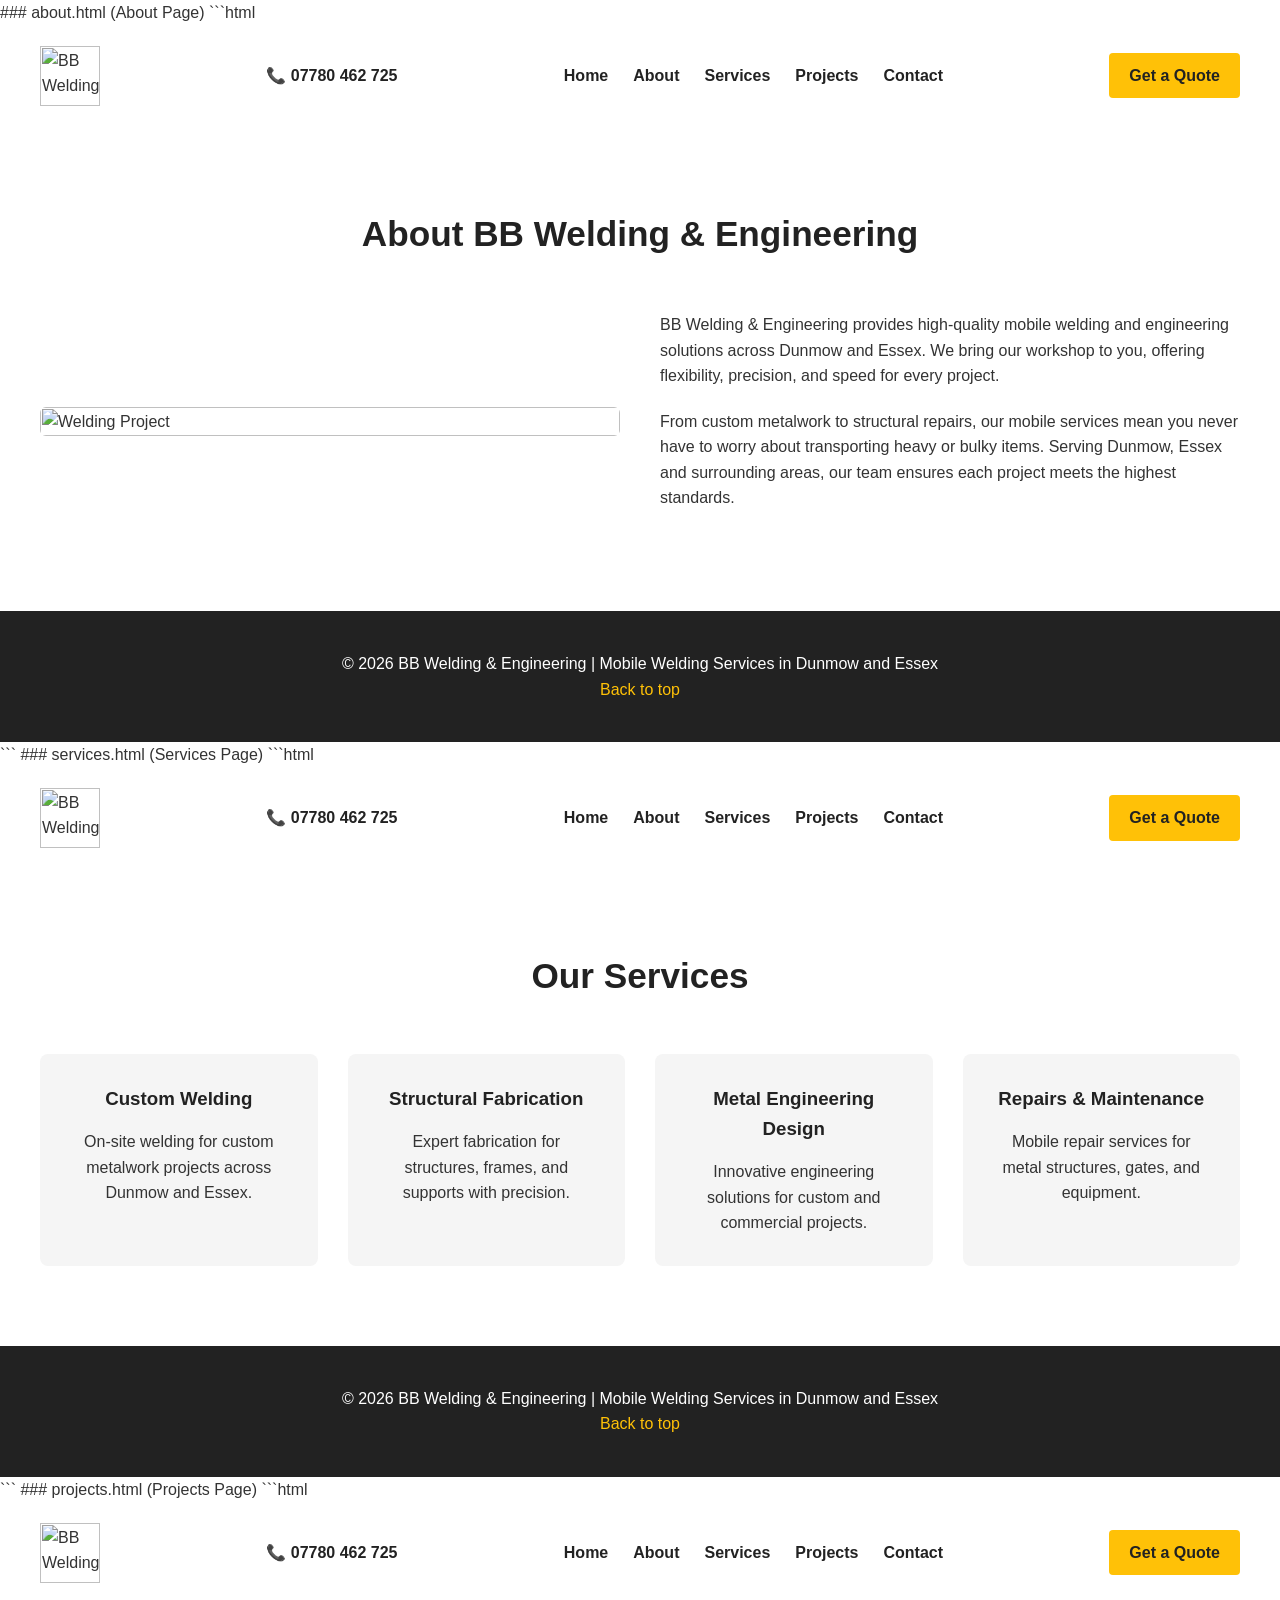
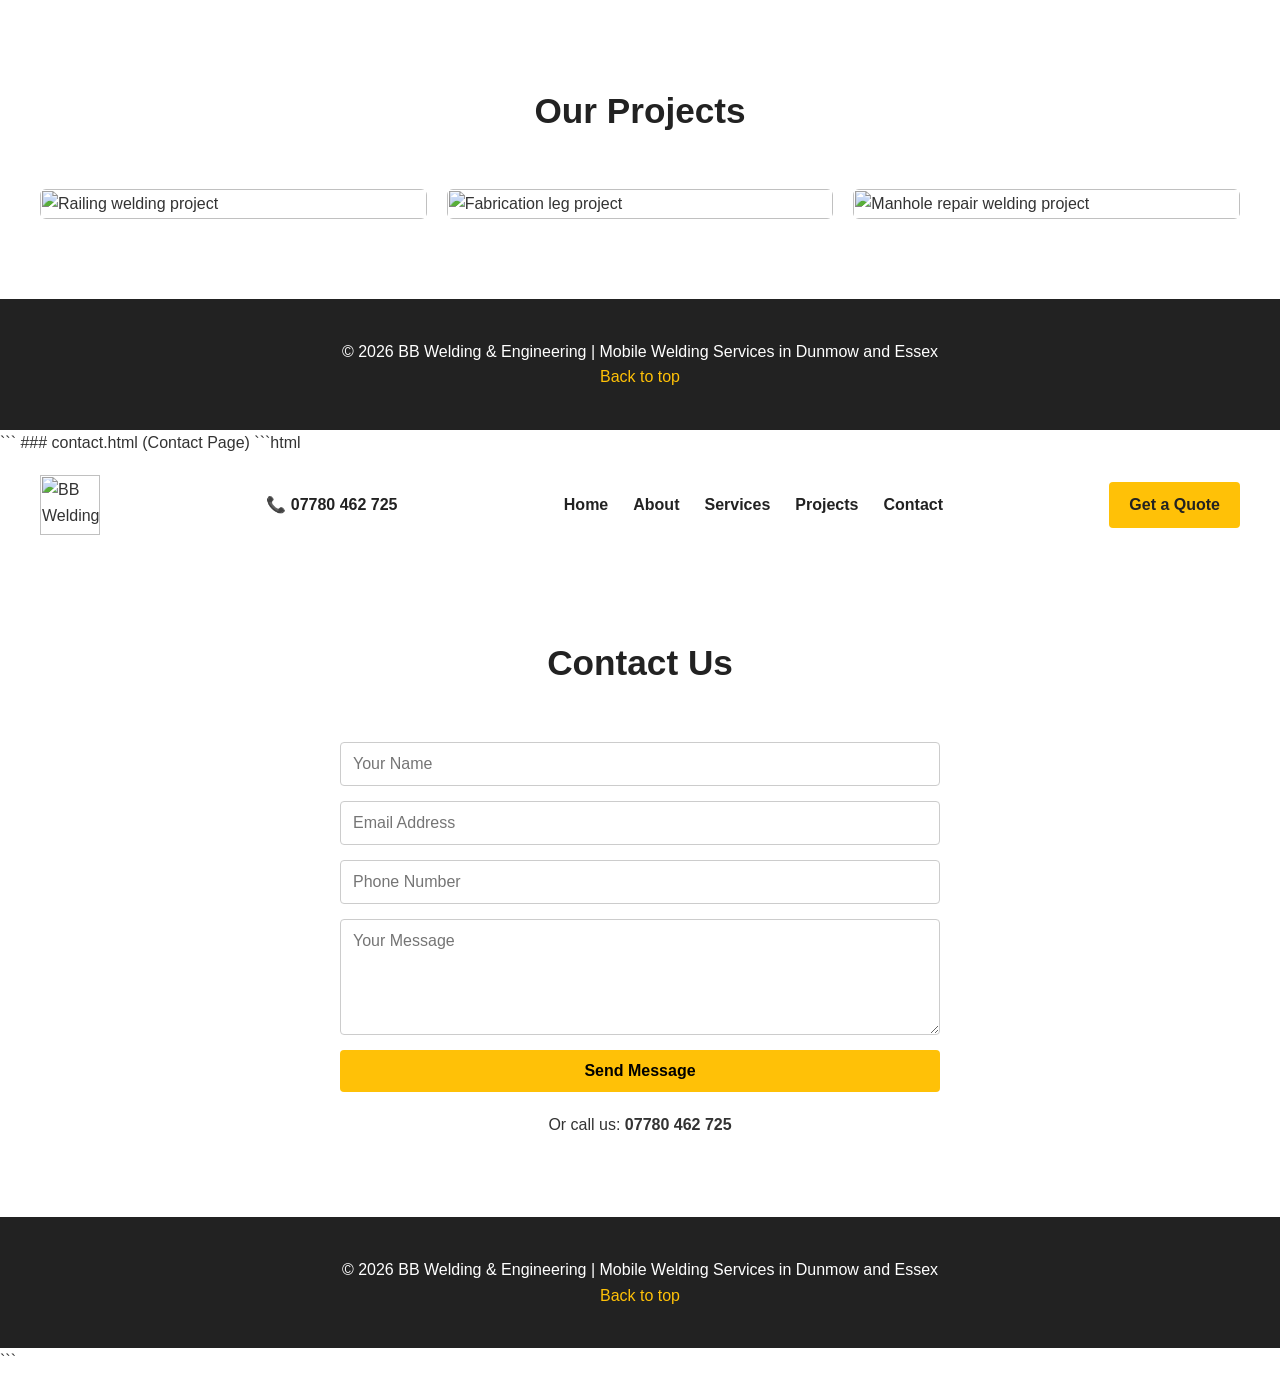
==== about.html @ c0dadd9a "Create about.html" ====
### about.html (About Page)

```html
<!DOCTYPE html>
<html lang="en">
<head>
<meta charset="UTF-8">
<meta name="viewport" content="width=device-width, initial-scale=1.0">
<title>BB Welding & Engineering - About</title>
<link rel="stylesheet" href="style.css">
</head>
<body>
<header>
<img src="logo.jpg" alt="BB Welding & Engineering Logo">
<div class="header-contact"><a href="tel:+447780462725">📞 07780 462 725</a></div>
<nav><ul>
<li><a href="index.html">Home</a></li>
<li><a href="about.html">About</a></li>
<li><a href="services.html">Services</a></li>
<li><a href="projects.html">Projects</a></li>
<li><a href="contact.html">Contact</a></li>
</ul></nav>
<a href="contact.html" class="cta-btn">Get a Quote</a>
</header>

<section id="about">
<h2 class="section-title">About BB Welding & Engineering</h2>
<div class="about">
<img src="firepit.jpg" alt="Welding Project">
<div class="about-text">
<p>BB Welding & Engineering provides high-quality mobile welding and engineering solutions across Dunmow and Essex. We bring our workshop to you, offering flexibility, precision, and speed for every project.</p>
<p>From custom metalwork to structural repairs, our mobile services mean you never have to worry about transporting heavy or bulky items. Serving Dunmow, Essex and surrounding areas, our team ensures each project meets the highest standards.</p>
</div>
</div>
</section>

<footer>
<p>&copy; 2026 BB Welding & Engineering | Mobile Welding Services in Dunmow and Essex</p>
<p><a href="index.html">Back to top</a></p>
</footer>
</body>
</html>
```

### services.html (Services Page)

```html
<!DOCTYPE html>
<html lang="en">
<head>
<meta charset="UTF-8">
<meta name="viewport" content="width=device-width, initial-scale=1.0">
<title>BB Welding & Engineering - Services</title>
<link rel="stylesheet" href="style.css">
</head>
<body>
<header>
<img src="logo.jpg" alt="BB Welding & Engineering Logo">
<div class="header-contact"><a href="tel:+447780462725">📞 07780 462 725</a></div>
<nav><ul>
<li><a href="index.html">Home</a></li>
<li><a href="about.html">About</a></li>
<li><a href="services.html">Services</a></li>
<li><a href="projects.html">Projects</a></li>
<li><a href="contact.html">Contact</a></li>
</ul></nav>
<a href="contact.html" class="cta-btn">Get a Quote</a>
</header>

<section id="services">
<h2 class="section-title">Our Services</h2>
<div class="services">
<div class="service-item">
<h3>Custom Welding</h3>
<p>On-site welding for custom metalwork projects across Dunmow and Essex.</p>
</div>
<div class="service-item">
<h3>Structural Fabrication</h3>
<p>Expert fabrication for structures, frames, and supports with precision.</p>
</div>
<div class="service-item">
<h3>Metal Engineering Design</h3>
<p>Innovative engineering solutions for custom and commercial projects.</p>
</div>
<div class="service-item">
<h3>Repairs & Maintenance</h3>
<p>Mobile repair services for metal structures, gates, and equipment.</p>
</div>
</div>
</section>

<footer>
<p>&copy; 2026 BB Welding & Engineering | Mobile Welding Services in Dunmow and Essex</p>
<p><a href="index.html">Back to top</a></p>
</footer>
</body>
</html>
```

### projects.html (Projects Page)

```html
<!DOCTYPE html>
<html lang="en">
<head>
<meta charset="UTF-8">
<meta name="viewport" content="width=device-width, initial-scale=1.0">
<title>BB Welding & Engineering - Projects</title>
<link rel="stylesheet" href="style.css">
</head>
<body>
<header>
<img src="logo.jpg" alt="BB Welding & Engineering Logo">
<div class="header-contact"><a href="tel:+447780462725">📞 07780 462 725</a></div>
<nav><ul>
<li><a href="index.html">Home</a></li>
<li><a href="about.html">About</a></li>
<li><a href="services.html">Services</a></li>
<li><a href="projects.html">Projects</a></li>
<li><a href="contact.html">Contact</a></li>
</ul></nav>
<a href="contact.html" class="cta-btn">Get a Quote</a>
</header>

<section id="projects">
<h2 class="section-title">Our Projects</h2>
<div class="projects">
<img src="railingg.jpg" alt="Railing welding project">
<img src="legg.jpg" alt="Fabrication leg project">
<img src="manholee.jpg" alt="Manhole repair welding project">
</div>
</section>

<footer>
<p>&copy; 2026 BB Welding & Engineering | Mobile Welding Services in Dunmow and Essex</p>
<p><a href="index.html">Back to top</a></p>
</footer>
</body>
</html>
```

### contact.html (Contact Page)

```html
<!DOCTYPE html>
<html lang="en">
<head>
<meta charset="UTF-8">
<meta name="viewport" content="width=device-width, initial-scale=1.0">
<title>BB Welding & Engineering - Contact</title>
<link rel="stylesheet" href="style.css">
</head>
<body>
<header>
<img src="logo.jpg" alt="BB Welding & Engineering Logo">
<div class="header-contact"><a href="tel:+447780462725">📞 07780 462 725</a></div>
<nav><ul>
<li><a href="index.html">Home</a></li>
<li><a href="about.html">About</a></li>
<li><a href="services.html">Services</a></li>
<li><a href="projects.html">Projects</a></li>
<li><a href="contact.html">Contact</a></li>
</ul></nav>
<a href="contact.html" class="cta-btn">Get a Quote</a>
</header>

<section id="contact">
<h2 class="section-title">Contact Us</h2>
<div class="contact">
<form action="https://formspree.io/f/xeerrvde" method="POST">
<input type="text" name="name" placeholder="Your Name" required>
<input type="email" name="email" placeholder="Email Address" required>
<input type="tel" name="phone" placeholder="Phone Number" required>
<textarea name="message" placeholder="Your Message" rows="5" required></textarea>
<button type="submit">Send Message</button>
</form>
<p style="text-align:center; margin-top:20px;">Or call us: <strong>07780 462 725</strong></p>
</div>
</section>

<footer>
<p>&copy; 2026 BB Welding & Engineering | Mobile Welding Services in Dunmow and Essex</p>
<p><a href="index.html">Back to top</a></p>
</footer>
</body>
</html>
```
---- style.css ----
* {margin:0; padding:0; box-sizing:border-box; font-family:'Montserrat',sans-serif;}
html {scroll-behavior:smooth;}
body {color:#333; line-height:1.6; overflow-x:hidden;}
a {text-decoration:none; color:inherit;}
img {max-width:100%; display:block;}
button {cursor:pointer;}
header {display:flex; justify-content:space-between; align-items:center; padding:20px 40px; background-color:#fff; gap:15px; flex-wrap:wrap;}
header img {height:60px; width:auto;}
nav ul {list-style:none; display:flex; gap:25px; flex-wrap:wrap; justify-content:center;}
nav ul li a {color:#222; font-weight:600; transition: color 0.3s;}
nav ul li a:hover {color:#FFC107;}
.cta-btn {display:inline-block; padding:10px 20px; background-color:#FFC107; color:#222; font-weight:bold; border:none; border-radius:4px; transition:background 0.3s; text-align:center;}
.cta-btn:hover {background-color:#e6ac00;}
.header-contact {font-weight:bold; font-size:1rem;}
.header-contact a {color:#222; text-decoration:none;}
.hero {position:relative; min-height:70vh; background:url('welding.jpg') center/cover no-repeat; display:flex; align-items:center; justify-content:center; color:#fff; text-align:center; padding:60px 20px;}
.hero-overlay {position:absolute; inset:0; background:rgba(0,0,0,0.5);}
.hero-content {position:relative; z-index:1; max-width:900px;}
.hero-content h1 {font-size:3rem; margin-bottom:20px; line-height:1.15;}
.hero-content p {font-size:1.3rem; margin-bottom:15px;}
.hero-contact {text-align:center; font-size:1.2rem; margin-bottom:20px;}
.hero-contact a {color:#FFC107; font-weight:bold; text-decoration:none;}
section {padding:80px 40px;}
.section-title {text-align:center; font-size:2.2rem; margin-bottom:50px; color:#222;}
.about {display:flex; flex-wrap:wrap; gap:40px; align-items:center;}
.about img {flex:1 1 400px; border-radius:6px; width:100%; height:auto;}
.about-text {flex:1 1 400px;}
.about-text p {margin-bottom:20px;}
.services {display:grid; grid-template-columns:repeat(auto-fit,minmax(250px,1fr)); gap:30px;}
.service-item {background:#f5f5f5; padding:30px; border-radius:8px; text-align:center; transition:transform 0.3s, box-shadow 0.3s;}
.service-item:hover {transform:translateY(-5px); box-shadow:0 10px 20px rgba(0,0,0,0.15);}
.service-item h3 {margin-bottom:15px; color:#222;}
.projects {display:grid; grid-template-columns:repeat(auto-fit,minmax(250px,1fr)); gap:20px;}
.projects img {border-radius:6px; width:100%; height:auto;}
.contact form {max-width:600px; margin:0 auto; display:flex; flex-direction:column; gap:15px; width:100%;}
.contact input, .contact textarea {padding:12px; border-radius:4px; border:1px solid #ccc; font-size:1rem; width:100%;}
.contact button {padding:12px; background:#FFC107; border:none; font-weight:bold; border-radius:4px; transition:background 0.3s; font-size:1rem;}
.contact button:hover {background:#e6ac00;}
footer {background:#222; color:#fff; padding:40px; text-align:center;}
footer a {color:#FFC107;}
@media (max-width:768px) {
  header {flex-direction:column; align-items:center; padding:15px 20px; gap:15px; text-align:center;}
  header img {height:50px;}
  nav {width:100%;}
  nav ul {flex-direction:column; gap:12px; align-items:center;}
  .cta-btn {width:100%; max-width:260px;}
  section {padding:50px 20px;}
  .hero {min-height:60vh; padding:60px 20px;}
  .hero-content h1 {font-size:2rem;}
  .hero-content p {font-size:1rem; margin-bottom:15px;}
  .hero-contact {font-size:1rem; margin-bottom:15px;}
  .section-title {font-size:1.8rem; margin-bottom:30px;}
  .about {flex-direction:column; gap:25px;}
  .services, .projects {grid-template-columns:1fr;}
  .service-item {padding:20px;}
  .contact input, .contact textarea, .contact button {font-size:16px;}
  footer {padding:30px 20px;}
}
---- style.css ----
* {margin:0; padding:0; box-sizing:border-box; font-family:'Montserrat',sans-serif;}
html {scroll-behavior:smooth;}
body {color:#333; line-height:1.6; overflow-x:hidden;}
a {text-decoration:none; color:inherit;}
img {max-width:100%; display:block;}
button {cursor:pointer;}
header {display:flex; justify-content:space-between; align-items:center; padding:20px 40px; background-color:#fff; gap:15px; flex-wrap:wrap;}
header img {height:60px; width:auto;}
nav ul {list-style:none; display:flex; gap:25px; flex-wrap:wrap; justify-content:center;}
nav ul li a {color:#222; font-weight:600; transition: color 0.3s;}
nav ul li a:hover {color:#FFC107;}
.cta-btn {display:inline-block; padding:10px 20px; background-color:#FFC107; color:#222; font-weight:bold; border:none; border-radius:4px; transition:background 0.3s; text-align:center;}
.cta-btn:hover {background-color:#e6ac00;}
.header-contact {font-weight:bold; font-size:1rem;}
.header-contact a {color:#222; text-decoration:none;}
.hero {position:relative; min-height:70vh; background:url('welding.jpg') center/cover no-repeat; display:flex; align-items:center; justify-content:center; color:#fff; text-align:center; padding:60px 20px;}
.hero-overlay {position:absolute; inset:0; background:rgba(0,0,0,0.5);}
.hero-content {position:relative; z-index:1; max-width:900px;}
.hero-content h1 {font-size:3rem; margin-bottom:20px; line-height:1.15;}
.hero-content p {font-size:1.3rem; margin-bottom:15px;}
.hero-contact {text-align:center; font-size:1.2rem; margin-bottom:20px;}
.hero-contact a {color:#FFC107; font-weight:bold; text-decoration:none;}
section {padding:80px 40px;}
.section-title {text-align:center; font-size:2.2rem; margin-bottom:50px; color:#222;}
.about {display:flex; flex-wrap:wrap; gap:40px; align-items:center;}
.about img {flex:1 1 400px; border-radius:6px; width:100%; height:auto;}
.about-text {flex:1 1 400px;}
.about-text p {margin-bottom:20px;}
.services {display:grid; grid-template-columns:repeat(auto-fit,minmax(250px,1fr)); gap:30px;}
.service-item {background:#f5f5f5; padding:30px; border-radius:8px; text-align:center; transition:transform 0.3s, box-shadow 0.3s;}
.service-item:hover {transform:translateY(-5px); box-shadow:0 10px 20px rgba(0,0,0,0.15);}
.service-item h3 {margin-bottom:15px; color:#222;}
.projects {display:grid; grid-template-columns:repeat(auto-fit,minmax(250px,1fr)); gap:20px;}
.projects img {border-radius:6px; width:100%; height:auto;}
.contact form {max-width:600px; margin:0 auto; display:flex; flex-direction:column; gap:15px; width:100%;}
.contact input, .contact textarea {padding:12px; border-radius:4px; border:1px solid #ccc; font-size:1rem; width:100%;}
.contact button {padding:12px; background:#FFC107; border:none; font-weight:bold; border-radius:4px; transition:background 0.3s; font-size:1rem;}
.contact button:hover {background:#e6ac00;}
footer {background:#222; color:#fff; padding:40px; text-align:center;}
footer a {color:#FFC107;}
@media (max-width:768px) {
  header {flex-direction:column; align-items:center; padding:15px 20px; gap:15px; text-align:center;}
  header img {height:50px;}
  nav {width:100%;}
  nav ul {flex-direction:column; gap:12px; align-items:center;}
  .cta-btn {width:100%; max-width:260px;}
  section {padding:50px 20px;}
  .hero {min-height:60vh; padding:60px 20px;}
  .hero-content h1 {font-size:2rem;}
  .hero-content p {font-size:1rem; margin-bottom:15px;}
  .hero-contact {font-size:1rem; margin-bottom:15px;}
  .section-title {font-size:1.8rem; margin-bottom:30px;}
  .about {flex-direction:column; gap:25px;}
  .services, .projects {grid-template-columns:1fr;}
  .service-item {padding:20px;}
  .contact input, .contact textarea, .contact button {font-size:16px;}
  footer {padding:30px 20px;}
}
---- style.css ----
* {margin:0; padding:0; box-sizing:border-box; font-family:'Montserrat',sans-serif;}
html {scroll-behavior:smooth;}
body {color:#333; line-height:1.6; overflow-x:hidden;}
a {text-decoration:none; color:inherit;}
img {max-width:100%; display:block;}
button {cursor:pointer;}
header {display:flex; justify-content:space-between; align-items:center; padding:20px 40px; background-color:#fff; gap:15px; flex-wrap:wrap;}
header img {height:60px; width:auto;}
nav ul {list-style:none; display:flex; gap:25px; flex-wrap:wrap; justify-content:center;}
nav ul li a {color:#222; font-weight:600; transition: color 0.3s;}
nav ul li a:hover {color:#FFC107;}
.cta-btn {display:inline-block; padding:10px 20px; background-color:#FFC107; color:#222; font-weight:bold; border:none; border-radius:4px; transition:background 0.3s; text-align:center;}
.cta-btn:hover {background-color:#e6ac00;}
.header-contact {font-weight:bold; font-size:1rem;}
.header-contact a {color:#222; text-decoration:none;}
.hero {position:relative; min-height:70vh; background:url('welding.jpg') center/cover no-repeat; display:flex; align-items:center; justify-content:center; color:#fff; text-align:center; padding:60px 20px;}
.hero-overlay {position:absolute; inset:0; background:rgba(0,0,0,0.5);}
.hero-content {position:relative; z-index:1; max-width:900px;}
.hero-content h1 {font-size:3rem; margin-bottom:20px; line-height:1.15;}
.hero-content p {font-size:1.3rem; margin-bottom:15px;}
.hero-contact {text-align:center; font-size:1.2rem; margin-bottom:20px;}
.hero-contact a {color:#FFC107; font-weight:bold; text-decoration:none;}
section {padding:80px 40px;}
.section-title {text-align:center; font-size:2.2rem; margin-bottom:50px; color:#222;}
.about {display:flex; flex-wrap:wrap; gap:40px; align-items:center;}
.about img {flex:1 1 400px; border-radius:6px; width:100%; height:auto;}
.about-text {flex:1 1 400px;}
.about-text p {margin-bottom:20px;}
.services {display:grid; grid-template-columns:repeat(auto-fit,minmax(250px,1fr)); gap:30px;}
.service-item {background:#f5f5f5; padding:30px; border-radius:8px; text-align:center; transition:transform 0.3s, box-shadow 0.3s;}
.service-item:hover {transform:translateY(-5px); box-shadow:0 10px 20px rgba(0,0,0,0.15);}
.service-item h3 {margin-bottom:15px; color:#222;}
.projects {display:grid; grid-template-columns:repeat(auto-fit,minmax(250px,1fr)); gap:20px;}
.projects img {border-radius:6px; width:100%; height:auto;}
.contact form {max-width:600px; margin:0 auto; display:flex; flex-direction:column; gap:15px; width:100%;}
.contact input, .contact textarea {padding:12px; border-radius:4px; border:1px solid #ccc; font-size:1rem; width:100%;}
.contact button {padding:12px; background:#FFC107; border:none; font-weight:bold; border-radius:4px; transition:background 0.3s; font-size:1rem;}
.contact button:hover {background:#e6ac00;}
footer {background:#222; color:#fff; padding:40px; text-align:center;}
footer a {color:#FFC107;}
@media (max-width:768px) {
  header {flex-direction:column; align-items:center; padding:15px 20px; gap:15px; text-align:center;}
  header img {height:50px;}
  nav {width:100%;}
  nav ul {flex-direction:column; gap:12px; align-items:center;}
  .cta-btn {width:100%; max-width:260px;}
  section {padding:50px 20px;}
  .hero {min-height:60vh; padding:60px 20px;}
  .hero-content h1 {font-size:2rem;}
  .hero-content p {font-size:1rem; margin-bottom:15px;}
  .hero-contact {font-size:1rem; margin-bottom:15px;}
  .section-title {font-size:1.8rem; margin-bottom:30px;}
  .about {flex-direction:column; gap:25px;}
  .services, .projects {grid-template-columns:1fr;}
  .service-item {padding:20px;}
  .contact input, .contact textarea, .contact button {font-size:16px;}
  footer {padding:30px 20px;}
}
---- style.css ----
* {margin:0; padding:0; box-sizing:border-box; font-family:'Montserrat',sans-serif;}
html {scroll-behavior:smooth;}
body {color:#333; line-height:1.6; overflow-x:hidden;}
a {text-decoration:none; color:inherit;}
img {max-width:100%; display:block;}
button {cursor:pointer;}
header {display:flex; justify-content:space-between; align-items:center; padding:20px 40px; background-color:#fff; gap:15px; flex-wrap:wrap;}
header img {height:60px; width:auto;}
nav ul {list-style:none; display:flex; gap:25px; flex-wrap:wrap; justify-content:center;}
nav ul li a {color:#222; font-weight:600; transition: color 0.3s;}
nav ul li a:hover {color:#FFC107;}
.cta-btn {display:inline-block; padding:10px 20px; background-color:#FFC107; color:#222; font-weight:bold; border:none; border-radius:4px; transition:background 0.3s; text-align:center;}
.cta-btn:hover {background-color:#e6ac00;}
.header-contact {font-weight:bold; font-size:1rem;}
.header-contact a {color:#222; text-decoration:none;}
.hero {position:relative; min-height:70vh; background:url('welding.jpg') center/cover no-repeat; display:flex; align-items:center; justify-content:center; color:#fff; text-align:center; padding:60px 20px;}
.hero-overlay {position:absolute; inset:0; background:rgba(0,0,0,0.5);}
.hero-content {position:relative; z-index:1; max-width:900px;}
.hero-content h1 {font-size:3rem; margin-bottom:20px; line-height:1.15;}
.hero-content p {font-size:1.3rem; margin-bottom:15px;}
.hero-contact {text-align:center; font-size:1.2rem; margin-bottom:20px;}
.hero-contact a {color:#FFC107; font-weight:bold; text-decoration:none;}
section {padding:80px 40px;}
.section-title {text-align:center; font-size:2.2rem; margin-bottom:50px; color:#222;}
.about {display:flex; flex-wrap:wrap; gap:40px; align-items:center;}
.about img {flex:1 1 400px; border-radius:6px; width:100%; height:auto;}
.about-text {flex:1 1 400px;}
.about-text p {margin-bottom:20px;}
.services {display:grid; grid-template-columns:repeat(auto-fit,minmax(250px,1fr)); gap:30px;}
.service-item {background:#f5f5f5; padding:30px; border-radius:8px; text-align:center; transition:transform 0.3s, box-shadow 0.3s;}
.service-item:hover {transform:translateY(-5px); box-shadow:0 10px 20px rgba(0,0,0,0.15);}
.service-item h3 {margin-bottom:15px; color:#222;}
.projects {display:grid; grid-template-columns:repeat(auto-fit,minmax(250px,1fr)); gap:20px;}
.projects img {border-radius:6px; width:100%; height:auto;}
.contact form {max-width:600px; margin:0 auto; display:flex; flex-direction:column; gap:15px; width:100%;}
.contact input, .contact textarea {padding:12px; border-radius:4px; border:1px solid #ccc; font-size:1rem; width:100%;}
.contact button {padding:12px; background:#FFC107; border:none; font-weight:bold; border-radius:4px; transition:background 0.3s; font-size:1rem;}
.contact button:hover {background:#e6ac00;}
footer {background:#222; color:#fff; padding:40px; text-align:center;}
footer a {color:#FFC107;}
@media (max-width:768px) {
  header {flex-direction:column; align-items:center; padding:15px 20px; gap:15px; text-align:center;}
  header img {height:50px;}
  nav {width:100%;}
  nav ul {flex-direction:column; gap:12px; align-items:center;}
  .cta-btn {width:100%; max-width:260px;}
  section {padding:50px 20px;}
  .hero {min-height:60vh; padding:60px 20px;}
  .hero-content h1 {font-size:2rem;}
  .hero-content p {font-size:1rem; margin-bottom:15px;}
  .hero-contact {font-size:1rem; margin-bottom:15px;}
  .section-title {font-size:1.8rem; margin-bottom:30px;}
  .about {flex-direction:column; gap:25px;}
  .services, .projects {grid-template-columns:1fr;}
  .service-item {padding:20px;}
  .contact input, .contact textarea, .contact button {font-size:16px;}
  footer {padding:30px 20px;}
}
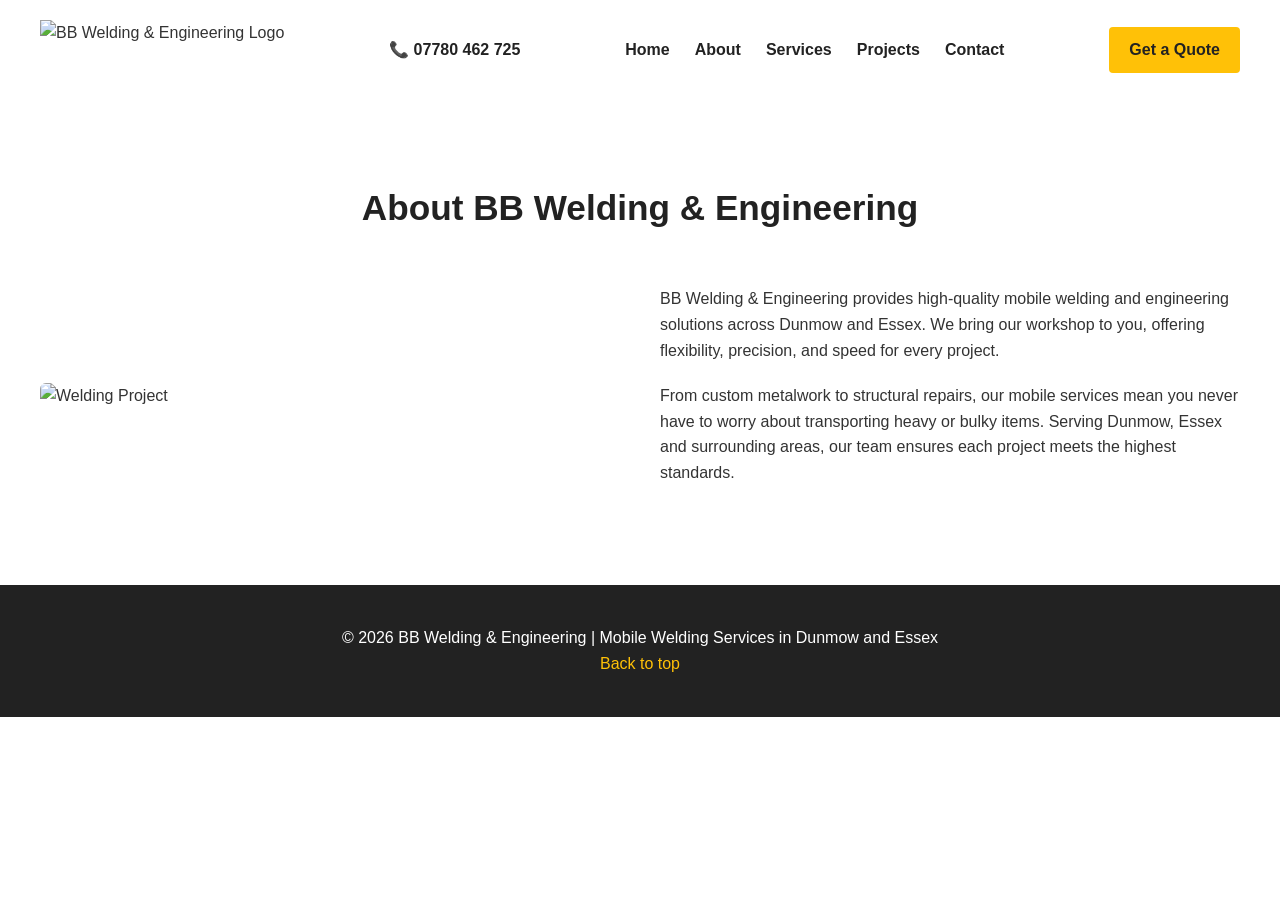
==== commit 6e553293: "Update about.html" ====
--- a/about.html
+++ b/about.html
@@ -1,6 +1,3 @@
-### about.html (About Page)
-
-```html
 <!DOCTYPE html>
 <html lang="en">
 <head>
@@ -40,148 +37,3 @@
 </footer>
 </body>
 </html>
-```
-
-### services.html (Services Page)
-
-```html
-<!DOCTYPE html>
-<html lang="en">
-<head>
-<meta charset="UTF-8">
-<meta name="viewport" content="width=device-width, initial-scale=1.0">
-<title>BB Welding & Engineering - Services</title>
-<link rel="stylesheet" href="style.css">
-</head>
-<body>
-<header>
-<img src="logo.jpg" alt="BB Welding & Engineering Logo">
-<div class="header-contact"><a href="tel:+447780462725">📞 07780 462 725</a></div>
-<nav><ul>
-<li><a href="index.html">Home</a></li>
-<li><a href="about.html">About</a></li>
-<li><a href="services.html">Services</a></li>
-<li><a href="projects.html">Projects</a></li>
-<li><a href="contact.html">Contact</a></li>
-</ul></nav>
-<a href="contact.html" class="cta-btn">Get a Quote</a>
-</header>
-
-<section id="services">
-<h2 class="section-title">Our Services</h2>
-<div class="services">
-<div class="service-item">
-<h3>Custom Welding</h3>
-<p>On-site welding for custom metalwork projects across Dunmow and Essex.</p>
-</div>
-<div class="service-item">
-<h3>Structural Fabrication</h3>
-<p>Expert fabrication for structures, frames, and supports with precision.</p>
-</div>
-<div class="service-item">
-<h3>Metal Engineering Design</h3>
-<p>Innovative engineering solutions for custom and commercial projects.</p>
-</div>
-<div class="service-item">
-<h3>Repairs & Maintenance</h3>
-<p>Mobile repair services for metal structures, gates, and equipment.</p>
-</div>
-</div>
-</section>
-
-<footer>
-<p>&copy; 2026 BB Welding & Engineering | Mobile Welding Services in Dunmow and Essex</p>
-<p><a href="index.html">Back to top</a></p>
-</footer>
-</body>
-</html>
-```
-
-### projects.html (Projects Page)
-
-```html
-<!DOCTYPE html>
-<html lang="en">
-<head>
-<meta charset="UTF-8">
-<meta name="viewport" content="width=device-width, initial-scale=1.0">
-<title>BB Welding & Engineering - Projects</title>
-<link rel="stylesheet" href="style.css">
-</head>
-<body>
-<header>
-<img src="logo.jpg" alt="BB Welding & Engineering Logo">
-<div class="header-contact"><a href="tel:+447780462725">📞 07780 462 725</a></div>
-<nav><ul>
-<li><a href="index.html">Home</a></li>
-<li><a href="about.html">About</a></li>
-<li><a href="services.html">Services</a></li>
-<li><a href="projects.html">Projects</a></li>
-<li><a href="contact.html">Contact</a></li>
-</ul></nav>
-<a href="contact.html" class="cta-btn">Get a Quote</a>
-</header>
-
-<section id="projects">
-<h2 class="section-title">Our Projects</h2>
-<div class="projects">
-<img src="railingg.jpg" alt="Railing welding project">
-<img src="legg.jpg" alt="Fabrication leg project">
-<img src="manholee.jpg" alt="Manhole repair welding project">
-</div>
-</section>
-
-<footer>
-<p>&copy; 2026 BB Welding & Engineering | Mobile Welding Services in Dunmow and Essex</p>
-<p><a href="index.html">Back to top</a></p>
-</footer>
-</body>
-</html>
-```
-
-### contact.html (Contact Page)
-
-```html
-<!DOCTYPE html>
-<html lang="en">
-<head>
-<meta charset="UTF-8">
-<meta name="viewport" content="width=device-width, initial-scale=1.0">
-<title>BB Welding & Engineering - Contact</title>
-<link rel="stylesheet" href="style.css">
-</head>
-<body>
-<header>
-<img src="logo.jpg" alt="BB Welding & Engineering Logo">
-<div class="header-contact"><a href="tel:+447780462725">📞 07780 462 725</a></div>
-<nav><ul>
-<li><a href="index.html">Home</a></li>
-<li><a href="about.html">About</a></li>
-<li><a href="services.html">Services</a></li>
-<li><a href="projects.html">Projects</a></li>
-<li><a href="contact.html">Contact</a></li>
-</ul></nav>
-<a href="contact.html" class="cta-btn">Get a Quote</a>
-</header>
-
-<section id="contact">
-<h2 class="section-title">Contact Us</h2>
-<div class="contact">
-<form action="https://formspree.io/f/xeerrvde" method="POST">
-<input type="text" name="name" placeholder="Your Name" required>
-<input type="email" name="email" placeholder="Email Address" required>
-<input type="tel" name="phone" placeholder="Phone Number" required>
-<textarea name="message" placeholder="Your Message" rows="5" required></textarea>
-<button type="submit">Send Message</button>
-</form>
-<p style="text-align:center; margin-top:20px;">Or call us: <strong>07780 462 725</strong></p>
-</div>
-</section>
-
-<footer>
-<p>&copy; 2026 BB Welding & Engineering | Mobile Welding Services in Dunmow and Essex</p>
-<p><a href="index.html">Back to top</a></p>
-</footer>
-</body>
-</html>
-```
